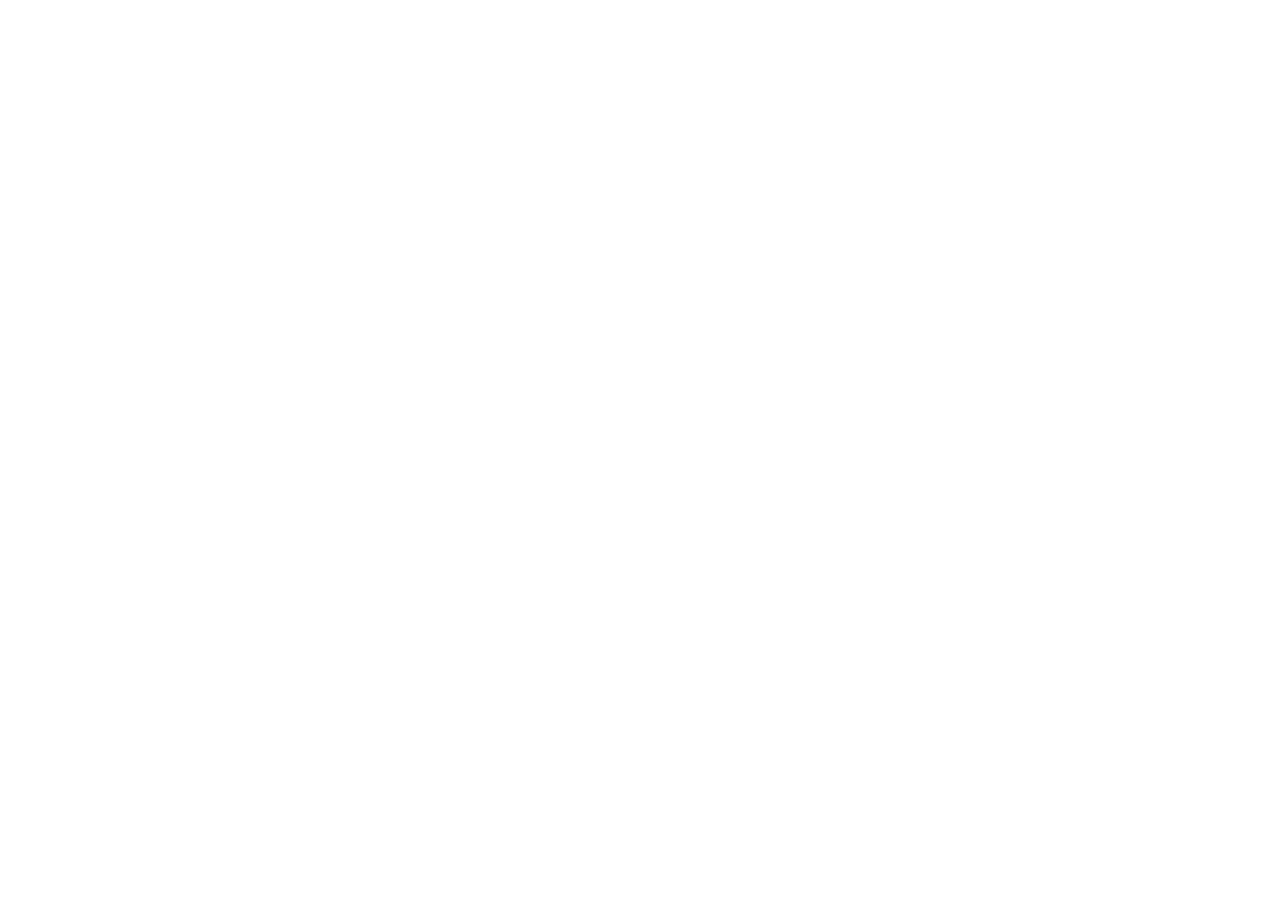
==== Navigate/index.html @ 08602e84 "Navigate set-up files" ====
<!DOCTYPE html>
<html lang="en">
<head>
    <meta charset="UTF-8">
    <meta http-equiv="X-UA-Compatible" content="IE=edge">
    <meta name="viewport" content="width=device-width, initial-scale=1.0">
    <title>Document</title>
    <link rel="stylesheet" href="style.css">
</head>
<body>
   

    
    <script src="./script.js"></script>
</body>
</html>
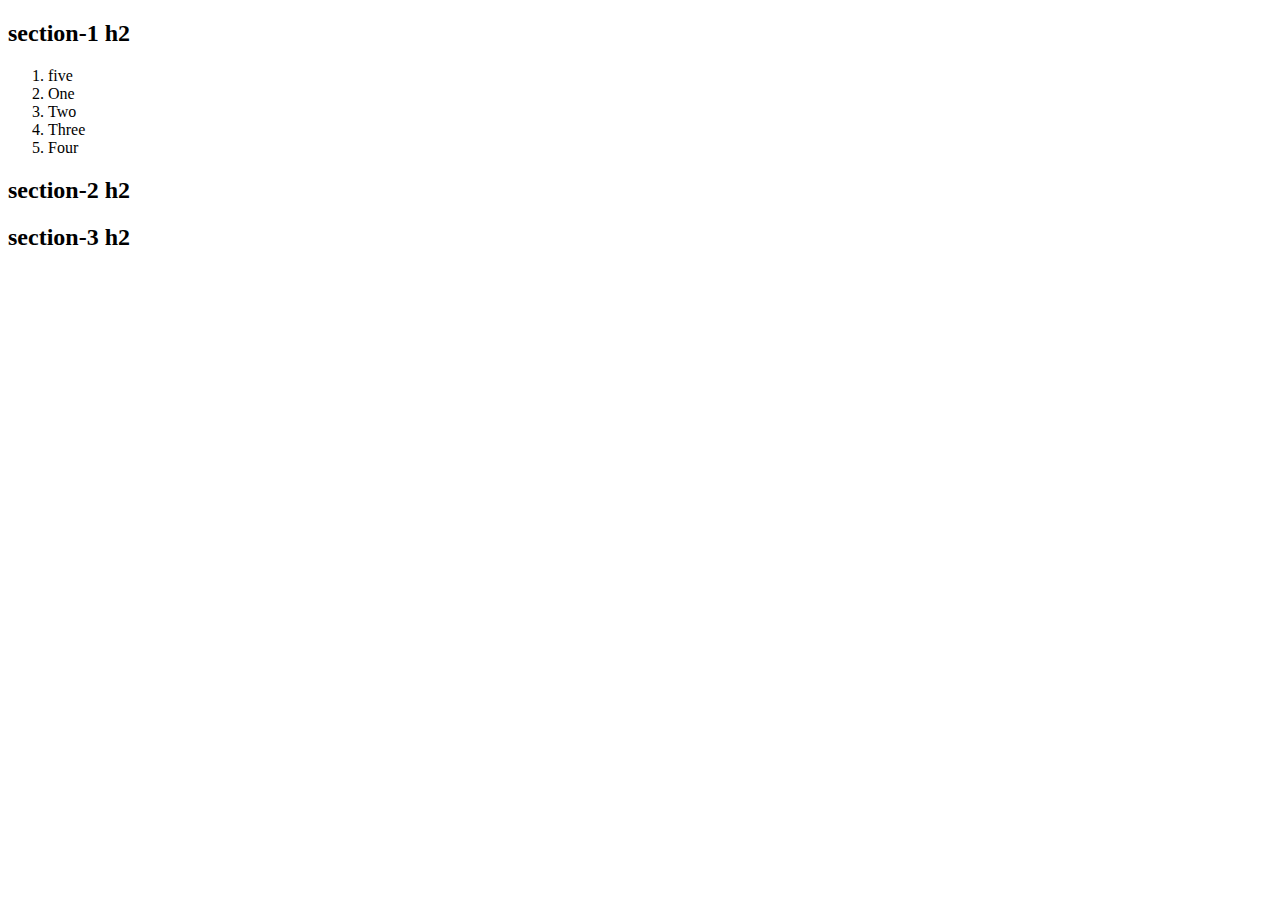
==== commit 1c81a146: "done Navigate" ====
--- a/Navigate/index.html
+++ b/Navigate/index.html
@@ -9,8 +9,22 @@
 </head>
 <body>
    
+<section id="firstSection">
+    <h2 id="sec1">section-1 h2</h2>
+    <ol id="olList">
+        <li>One</li>
+        <li>Two</li>
+        <li>Three</li>
+        <li>Four</li>
+    </ol>
+</section>
+<section id="secondSection">
+    <h2 id="sec2">section-2 h2</h2>
+</section>
+<section id="thirdSection">
+    <h2 id="sec3">section-3 h2</h2>
+</section>
 
-    
     <script src="./script.js"></script>
 </body>
 </html>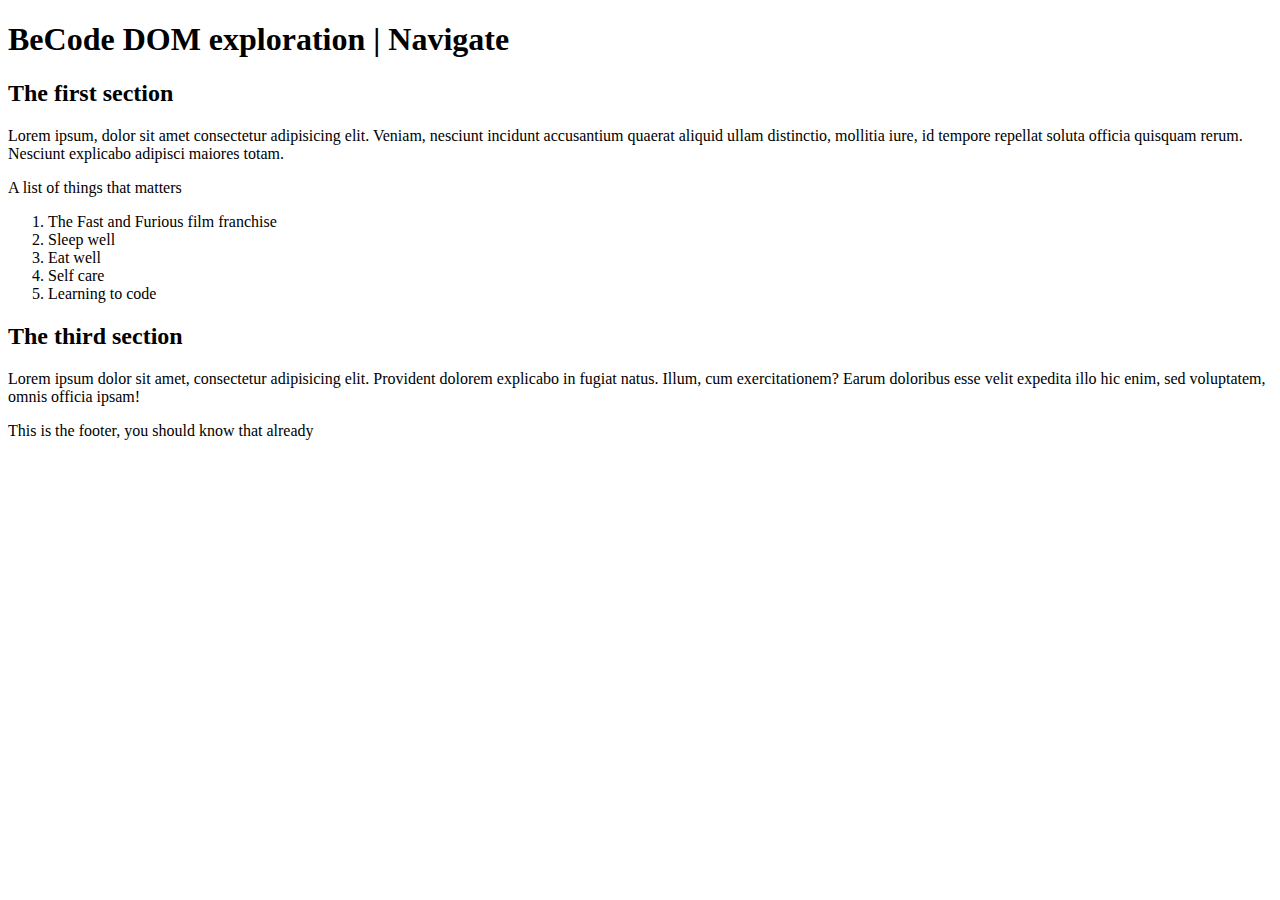
==== commit bbc615f7: "change html file" ====
--- a/Navigate/index.html
+++ b/Navigate/index.html
@@ -1,30 +1,57 @@
 <!DOCTYPE html>
 <html lang="en">
 <head>
-    <meta charset="UTF-8">
-    <meta http-equiv="X-UA-Compatible" content="IE=edge">
-    <meta name="viewport" content="width=device-width, initial-scale=1.0">
-    <title>Document</title>
-    <link rel="stylesheet" href="style.css">
+  <meta charset="UTF-8">
+  <meta http-equiv="X-UA-Compatible" content="IE=edge">
+  <meta name="viewport" content="width=device-width, initial-scale=1.0">
+  <title>Exploring the DOM</title>
+
+  <link rel="stylesheet" href="../assets/style.css">
 </head>
 <body>
-   
-<section id="firstSection">
-    <h2 id="sec1">section-1 h2</h2>
-    <ol id="olList">
-        <li>One</li>
-        <li>Two</li>
-        <li>Three</li>
-        <li>Four</li>
-    </ol>
-</section>
-<section id="secondSection">
-    <h2 id="sec2">section-2 h2</h2>
-</section>
-<section id="thirdSection">
-    <h2 id="sec3">section-3 h2</h2>
-</section>
+  <header>
+    <h1>BeCode DOM exploration | <strong>Navigate</strong></h1>
+  </header>
 
-    <script src="./script.js"></script>
+  <main id="main">
+    <section>
+      <h2>The first section</h2>
+
+      <p>
+        Lorem ipsum, dolor sit amet consectetur adipisicing elit. Veniam, nesciunt incidunt accusantium quaerat aliquid ullam distinctio, mollitia iure, id tempore repellat soluta officia quisquam rerum. Nesciunt explicabo adipisci maiores totam.
+      </p>
+
+      <p>
+        A list of things that matters
+        <ol id="olList">
+          <li>Sleep well</li>
+          <li>Eat well</li>
+          <li>Self care</li>
+          <li>Learning to code</li>
+          <li>The Fast and Furious film franchise</li>
+        </ol>
+      </p>
+    </section>
+
+    <section>
+      <h2>The third section</h2>
+
+      <p>Lorem ipsum dolor sit amet, consectetur adipisicing elit. Provident dolorem explicabo in fugiat natus. Illum, cum exercitationem? Earum doloribus esse velit expedita illo hic enim, sed voluptatem, omnis officia ipsam!</p>
+    </section>
+
+    <section>
+      <div>
+        <h2>The second section</h2>
+
+        <p>Lorem ipsum dolor sit amet consectetur, adipisicing elit. Praesentium, dolor dolorem dolores eaque animi sint facere aperiam ducimus deleniti! A doloribus quo iste animi inventore laborum amet ea cumque suscipit?</p>
+      </div>
+    </section>
+  </main>
+
+  <footer>
+    This is the footer, you should know that already
+  </footer>
+
+  <script src="script.js"></script>
 </body>
 </html>